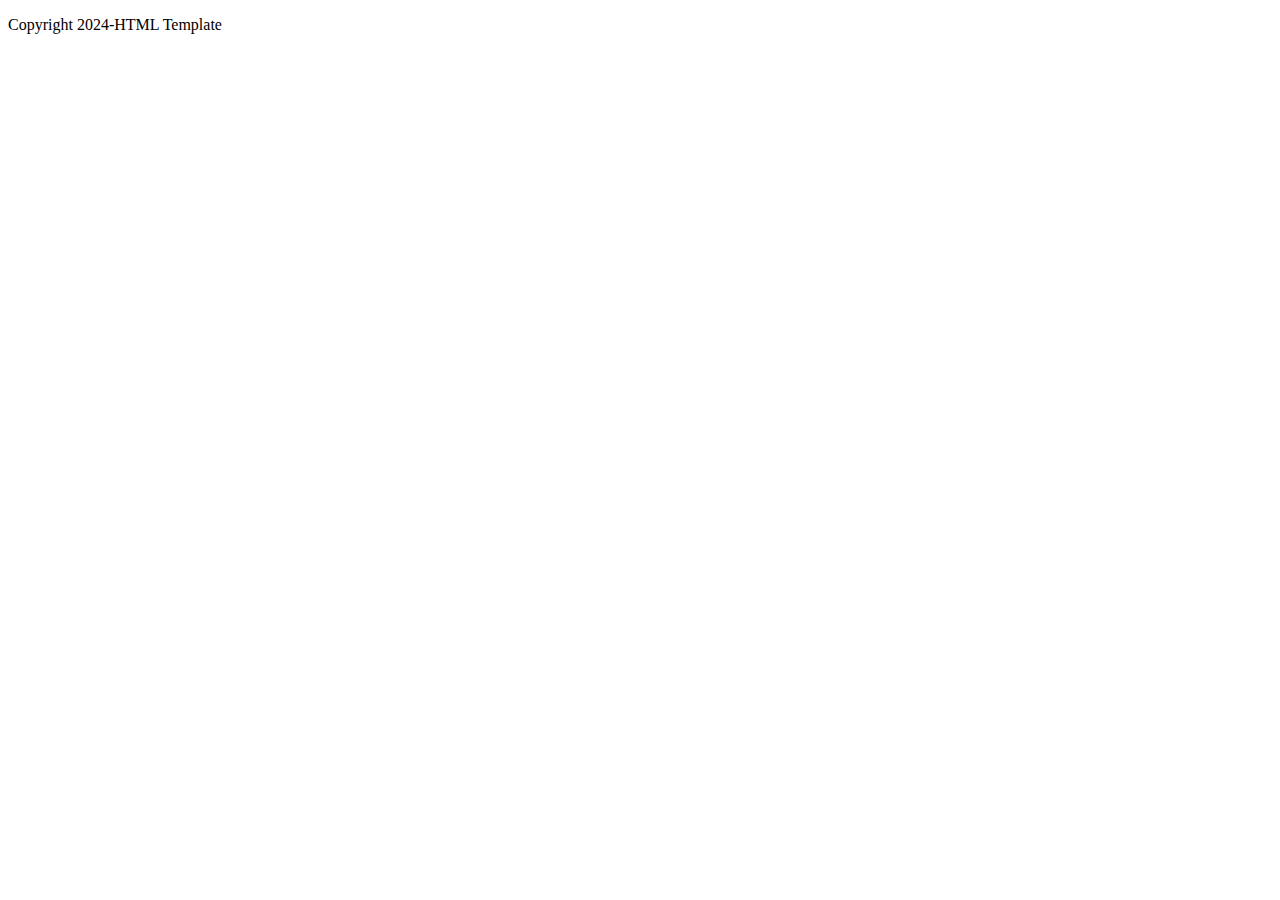
==== Nastasya_Brink_241346_DV100_Term1/pages/about.html @ 1ee0ac0c "added coding" ====
<!DOCTYPE html><!--type of html-->

<html lang="en"><!--html starts here-->
<head><!--admin section-->

        <meta charset="UTF-8"><!--types of characters-->
        <meta http-equiv="X-UX-Compatible" content="IE-edge"><!--types of browsers this website is compatible with-->
        <meta name="viewport" content="width-device-width, initial-scale-1.0"><!--website as wide as browser-->
        <meta name="keywords" content="HTML, CSS, Template, Bootstrap"><!--search words for users-->
        <meta name="author" content="Nastasya, Brink, 241346">

        <title>HTML Template</title>

        <!--link Bootstrap
        link javascript
        link Google font files
        link css-->
           
        <link rel="stylesheet" href="css/main.css">

</head>
<body>
    <nav><!--where the menu goes-->
       
    </nav>
    <header><!--dont get confused with head, header is inside of the body-->

    </header>
    <section>

    </section>

    <footer><!--where the copywright comes-->
<p>Copyright 2024-HTML Template</p>
    </footer>
        
</body>
</html>
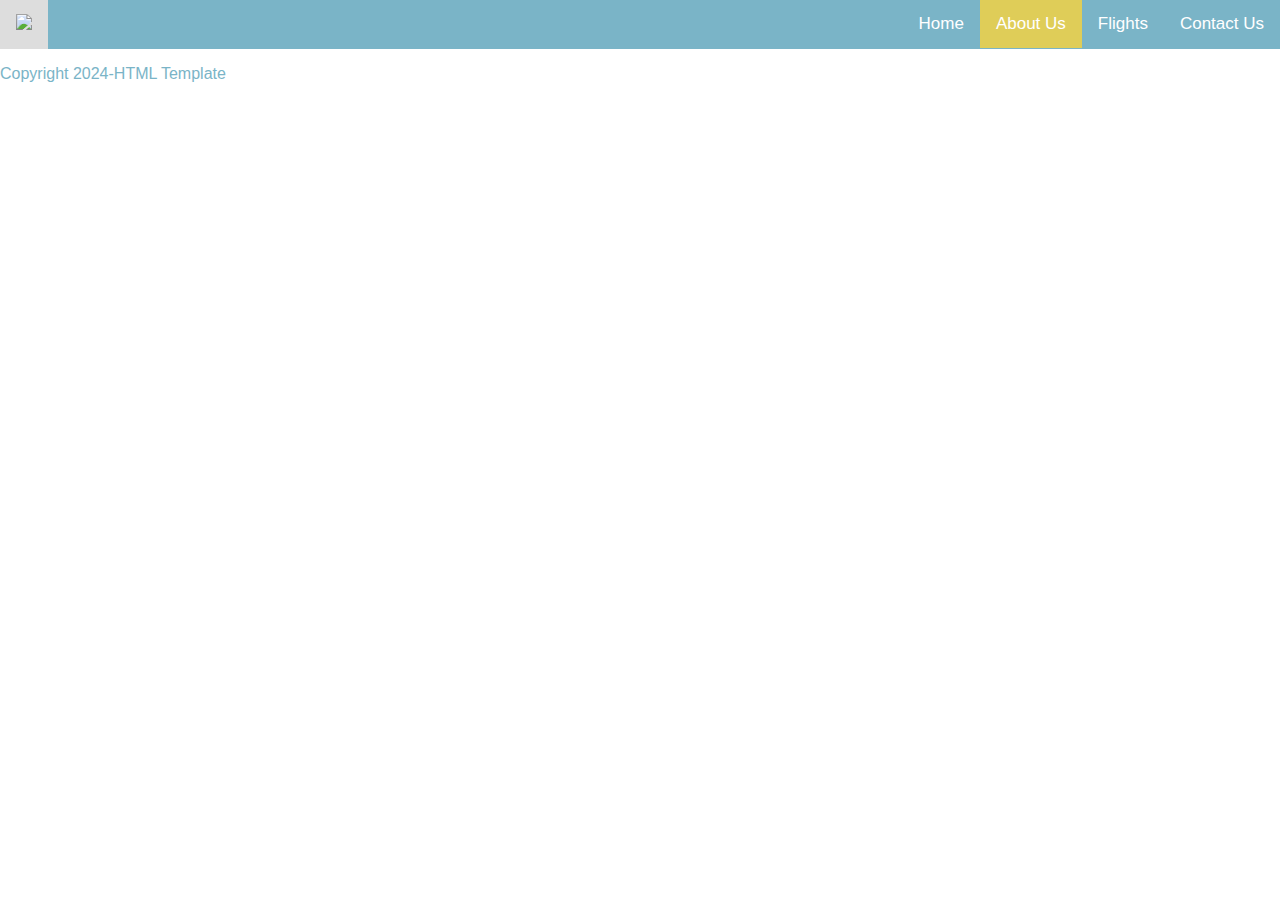
==== commit 9aef7403: "new conde and images were added" ====
--- a/Nastasya_Brink_241346_DV100_Term1/pages/about.html
+++ b/Nastasya_Brink_241346_DV100_Term1/pages/about.html
@@ -16,12 +16,22 @@
         link Google font files
         link css-->
            
-        <link rel="stylesheet" href="css/main.css">
+        <link rel="stylesheet" href="../css/main.css">
 
 </head>
 <body>
     <nav><!--where the menu goes-->
-       
+         <div class="topNav">
+
+        <a href="../index.html"><img src="../assests/Premium Vector _ Two half of smile face with chamomile flowe insidevector cartoon character illustrationisolated on white background smile emoji facechamomile flowerpositive print for tshirtposter concept.jpeg" width="400px"></a>
+
+        <div class="topNavRight">
+            <a href="../index.html">Home</a>
+            <a class="active" href="about.html">About Us</a>
+            <a href="flights.html">Flights</a>
+            <a href="contact.html">Contact Us</a>
+        </div>
+       </div>
     </nav>
     <header><!--dont get confused with head, header is inside of the body-->
 
--- a/Nastasya_Brink_241346_DV100_Term1/css/main.css
+++ b/Nastasya_Brink_241346_DV100_Term1/css/main.css
@@ -0,0 +1,181 @@
+body {
+    margin: 0;
+    font-family: Arial, Helvetica, sans-serif;
+}
+
+.topNav{
+    overflow: hidden;
+    background-color: #7ab4c7;
+}
+
+.topNav a{
+    float: left;
+    color: white;
+    text-align: center;
+    padding: 14px 16px;
+    text-decoration: none;
+    font-size: 17px;
+}
+
+.topNavRight {
+    float: right;
+}
+
+.topNav a:Hover {
+    background-color: #ddd;
+    color: black;
+}
+
+.topNav a.active {
+    background-color: #dfcd58;
+    color: white;
+}
+
+header img{
+    width: 50%;
+    display: block;
+    margin-left: auto;
+    margin-right: auto;
+    margin-top: 2em;
+    opacity: 1;
+    border-radius: 12px 12px 12px 12px;
+}
+
+p {
+    font-family: Verdana, Geneva, Tahoma, sans-serif;
+    font-size: 16px;
+    color: #7ab4c7;
+    text-align: justify;
+}
+
+h1{
+    text-align: center;
+    text-transform: uppercase;
+    letter-spacing: 3px;
+}
+
+.text{
+    padding-left: 2em;
+    padding-right: 2em;
+}
+
+section img{
+    width: 200px;
+    height: 300px;
+    display: inline-block;
+    margin-left: auto;
+    margin-right: auto;
+    margin-top: 2em;
+    opacity: 1;
+    border-radius: 12px 12px 12px 12px;
+}
+
+.imgTextOverlay{
+    position: relative;
+    text-align: center;
+    color: rgb(0, 0, 0);
+    font-size: 40px;
+}
+
+.imgTextOverlay img{
+    width: 100%;
+    height: 500px;
+}
+
+.bottomLeft{
+    position: absolute;
+    bottom: 20px;
+    left: 16px;
+}
+
+.topLeft{
+    position: absolute;
+    top: 0px;
+    left: 16px;
+}
+
+.topRight{
+    position: absolute;
+    top: 0px;
+    right: 16px;
+}
+
+.bottomRight{
+    position: absolute;
+    bottom: 20px;
+    right: 16px;
+}
+
+.center{
+    position: absolute;
+    top: 50%;
+    left: 50%;
+    transform: translate(-50%, -50%);
+}
+
+#filter{
+    width: 300px;
+    height: 400px;
+    filter: grayscale(100%);
+    /*filter: sepia(100%);*/
+    /*filter: blur(2px);*/
+}
+
+#filter:hover{
+    filter: none;
+}
+
+.container{
+    position: relative;
+    width: 50%;
+}
+
+.image{
+    display: block;
+    width: 100%;
+    height: auto;
+}
+
+.overlay{
+    position: absolute;
+    top: 0;
+    bottom: 0;
+    left: 0;
+    right:0;
+    height: 100%;
+    width: 100%;
+    opacity: 0;
+    transition: .5s ease;
+    background-color: #dfcd58;
+}
+
+.container:hover .overlay{
+    opacity: 1;
+}
+
+.image{ 
+    width: 600;
+    height: 800;
+}/* when I add this to the image it does nothing*/
+
+.overlayText{
+   color: rgb(0, 0, 0);
+   font-size: 20px;
+   position: absolute;
+   top: 50%;
+   left: 50%;
+   transform: translate(-50%, -50%);
+   -ms-transform: translate(-50%, -50%);
+}
+
+.button {
+    background-color: #7ab4c7; /* Same color as the navigation bar. */
+    border: none;
+    color: white;
+    padding: 15px 32px;
+    text-align: center;
+    text-decoration: none;
+    display: inline-block;
+    font-size: 16px;
+  }
+  